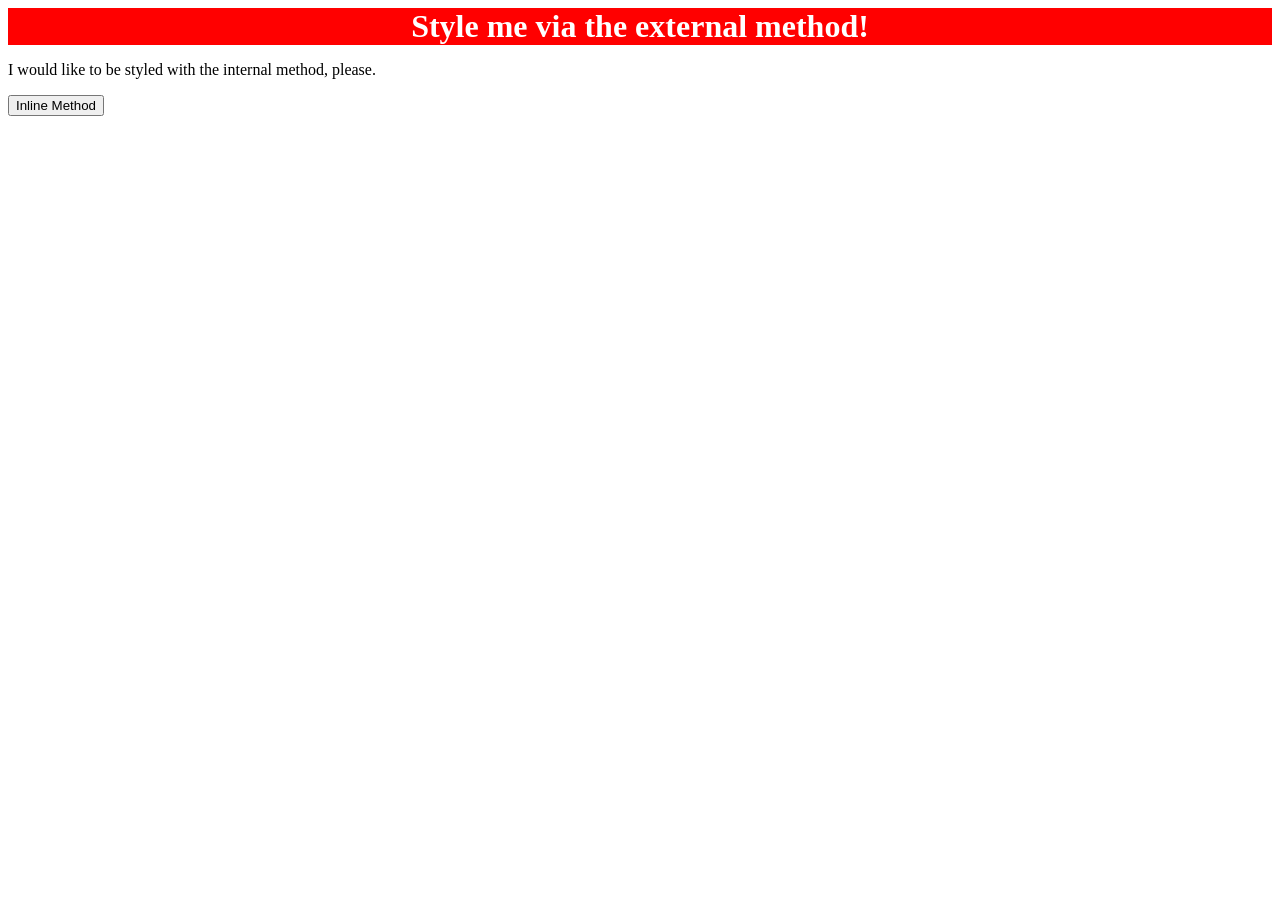
==== foundations/intro-to-css/01-css-methods/index.html @ 57bed6bb "Style div element Using External Method Excercise: 01-css-methods Applied the CSS style to the div t" ====
<!DOCTYPE html>
<html lang="en">
  <head>
    <meta charset="UTF-8">
    <meta http-equiv="X-UA-Compatible" content="IE=edge">
    <meta name="viewport" content="width=device-width, initial-scale=1.0">
    <link rel="stylesheet" href="./styles.css">
    <title>Methods for Adding CSS</title>
  </head>
  <body>
    <div>Style me via the external method!</div>
    <p>I would like to be styled with the internal method, please.</p>
    <button>Inline Method</button>
  </body>
</html>
---- foundations/intro-to-css/01-css-methods/styles.css ----
div {
	background-color: red;
	color: white;
	font-size: 32px;
	text-align: center;
	font-weight: bold;
}
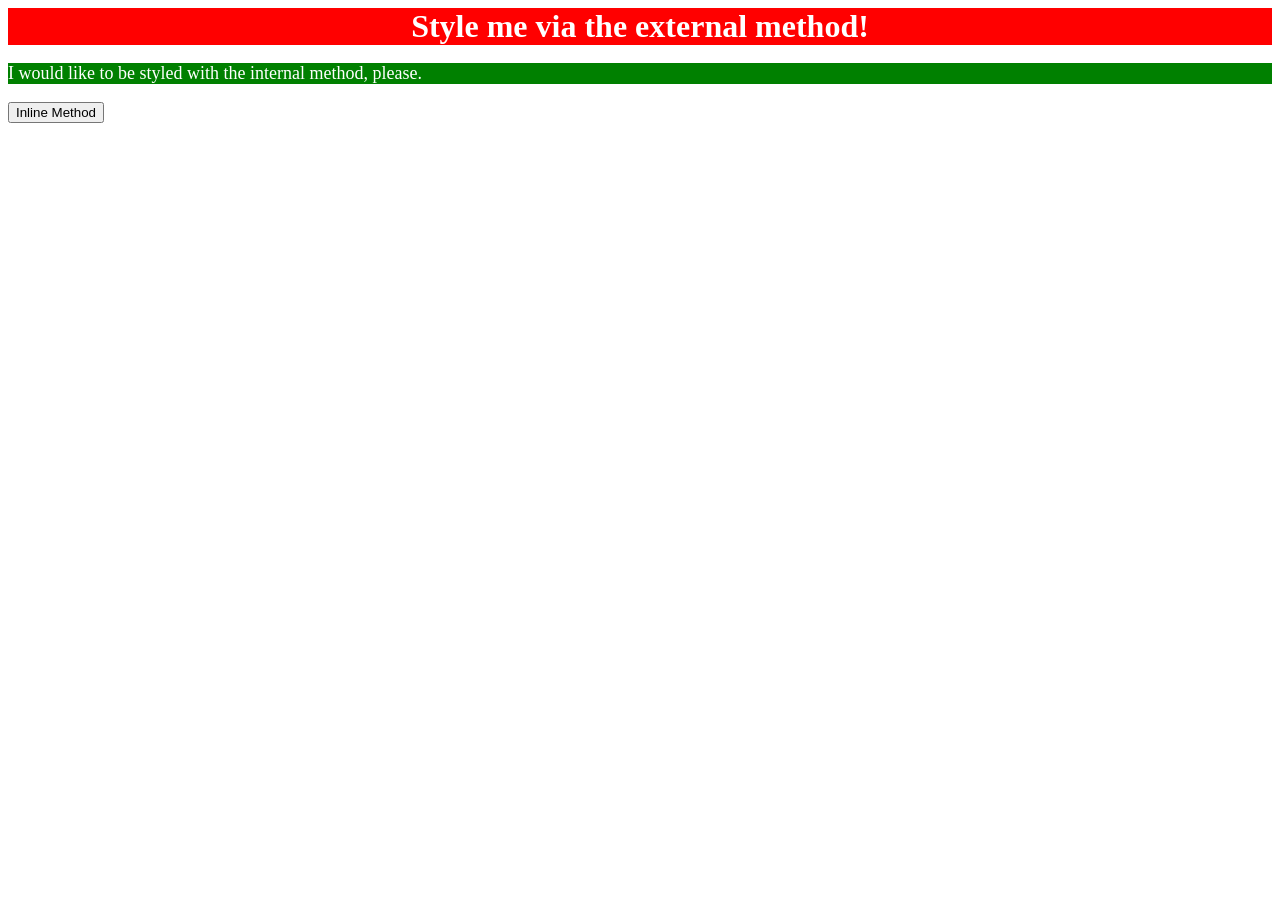
==== commit 41d10a1e: "Style p element Using Internal Styling Method Excercise: 01-css-methods Applied the CSS style to the" ====
--- a/foundations/intro-to-css/01-css-methods/index.html
+++ b/foundations/intro-to-css/01-css-methods/index.html
@@ -6,6 +6,13 @@
     <meta name="viewport" content="width=device-width, initial-scale=1.0">
     <link rel="stylesheet" href="./styles.css">
     <title>Methods for Adding CSS</title>
+    <style>
+	p {
+		background: green;
+		color: white;
+		font-size: 18px;
+	}
+    </style>
   </head>
   <body>
     <div>Style me via the external method!</div>
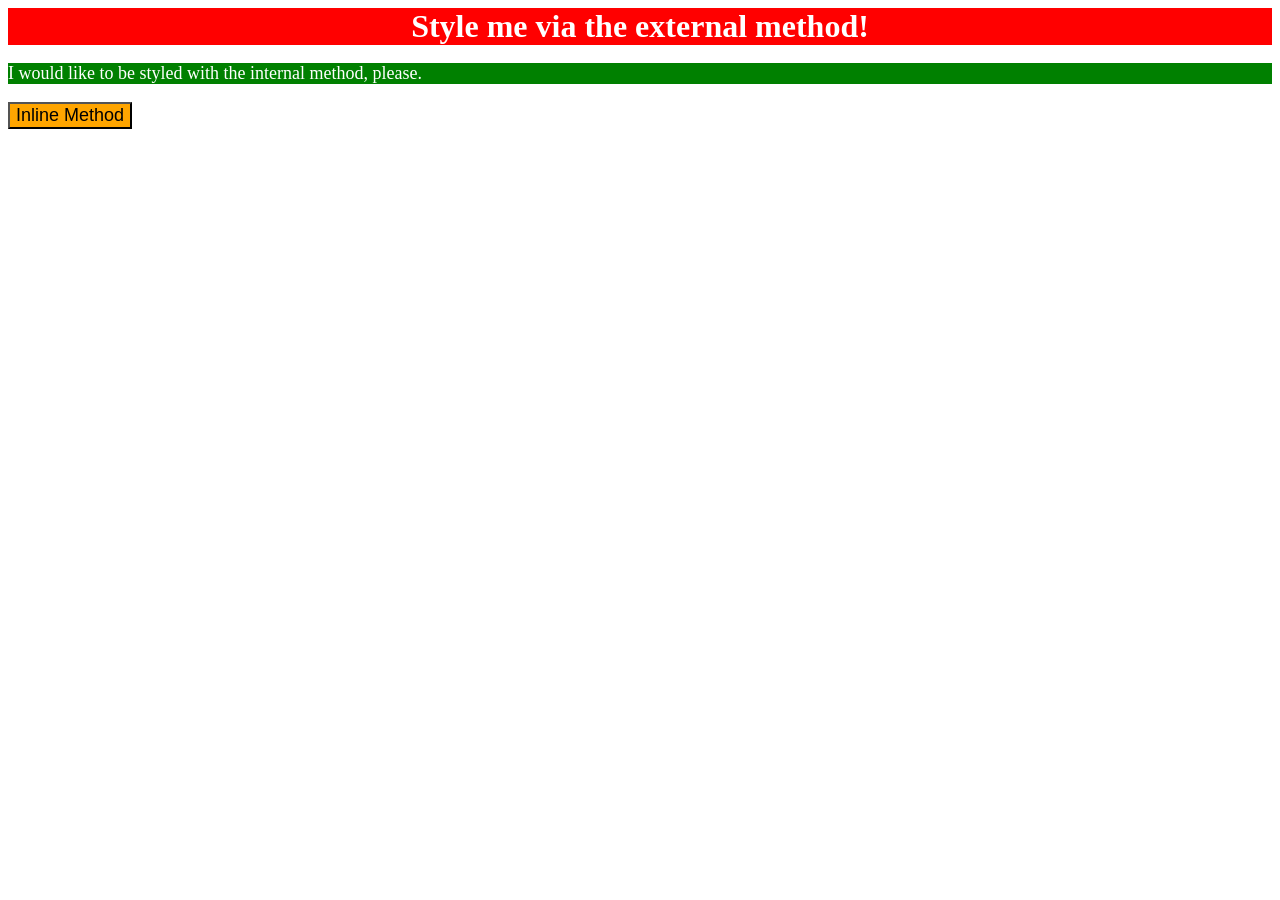
==== commit bf1c1a0e: "Style button element Using Inline styling Method Excercise: 01-css-methods Applied the CSS style to " ====
--- a/foundations/intro-to-css/01-css-methods/index.html
+++ b/foundations/intro-to-css/01-css-methods/index.html
@@ -17,6 +17,6 @@
   <body>
     <div>Style me via the external method!</div>
     <p>I would like to be styled with the internal method, please.</p>
-    <button>Inline Method</button>
+    <button style="background-color: orange; font-size: 18px;">Inline Method</button>
   </body>
 </html>
